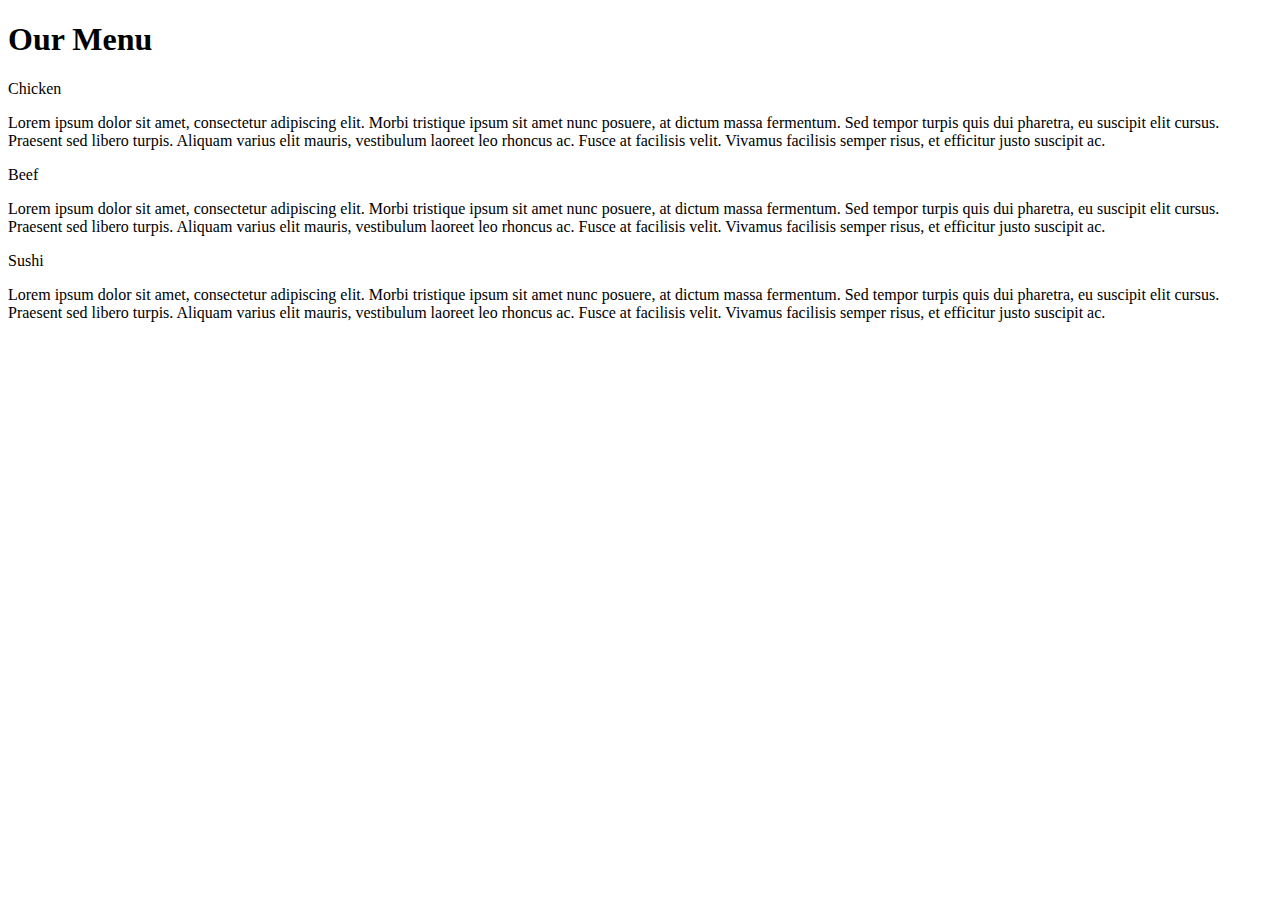
==== module2/index.html @ 05f330de "mod2-solution" ====
<!DOCTYPE html>
<html lang="en">
<head>
	<meta charset="utf-8">

	<meta name="viewport" content="width=device-width, initial-scale=1">

	<link rel="stylesheet" type="text/css" href="style.css">
	<title>Module 2 Solution</title>
</head>
<body>
	<h1>Our Menu</h1>
	<div class="row">
	<div class="container col-lg-4 col-md-6 col-sm-12">
		<section>
		<div id="chicken">
			Chicken
		</div>
		<p>
			Lorem ipsum dolor sit amet, consectetur adipiscing elit. Morbi tristique ipsum sit amet nunc posuere, at dictum massa fermentum. Sed tempor turpis quis dui pharetra, eu suscipit elit cursus. Praesent sed libero turpis. Aliquam varius elit mauris, vestibulum laoreet leo rhoncus ac. Fusce at facilisis velit. Vivamus facilisis semper risus, et efficitur justo suscipit ac. 
		</p></section>
		
	</div>
	<div class="container col-lg-4 col-md-6 col-sm-12">
		<section>
		<div id="beef">
			Beef
		</div>
		<p>
			Lorem ipsum dolor sit amet, consectetur adipiscing elit. Morbi tristique ipsum sit amet nunc posuere, at dictum massa fermentum. Sed tempor turpis quis dui pharetra, eu suscipit elit cursus. Praesent sed libero turpis. Aliquam varius elit mauris, vestibulum laoreet leo rhoncus ac. Fusce at facilisis velit. Vivamus facilisis semper risus, et efficitur justo suscipit ac. 
		</p></section>
		
	</div>
	<div class="container col-lg-4 col-md-12 col-sm-12">
		<section>
		<div id="sushi">
			Sushi
		</div>
		<p>
			Lorem ipsum dolor sit amet, consectetur adipiscing elit. Morbi tristique ipsum sit amet nunc posuere, at dictum massa fermentum. Sed tempor turpis quis dui pharetra, eu suscipit elit cursus. Praesent sed libero turpis. Aliquam varius elit mauris, vestibulum laoreet leo rhoncus ac. Fusce at facilisis velit. Vivamus facilisis semper risus, et efficitur justo suscipit ac. 
		</p></section>
		
	</div>
	</div>
</body>
</html>
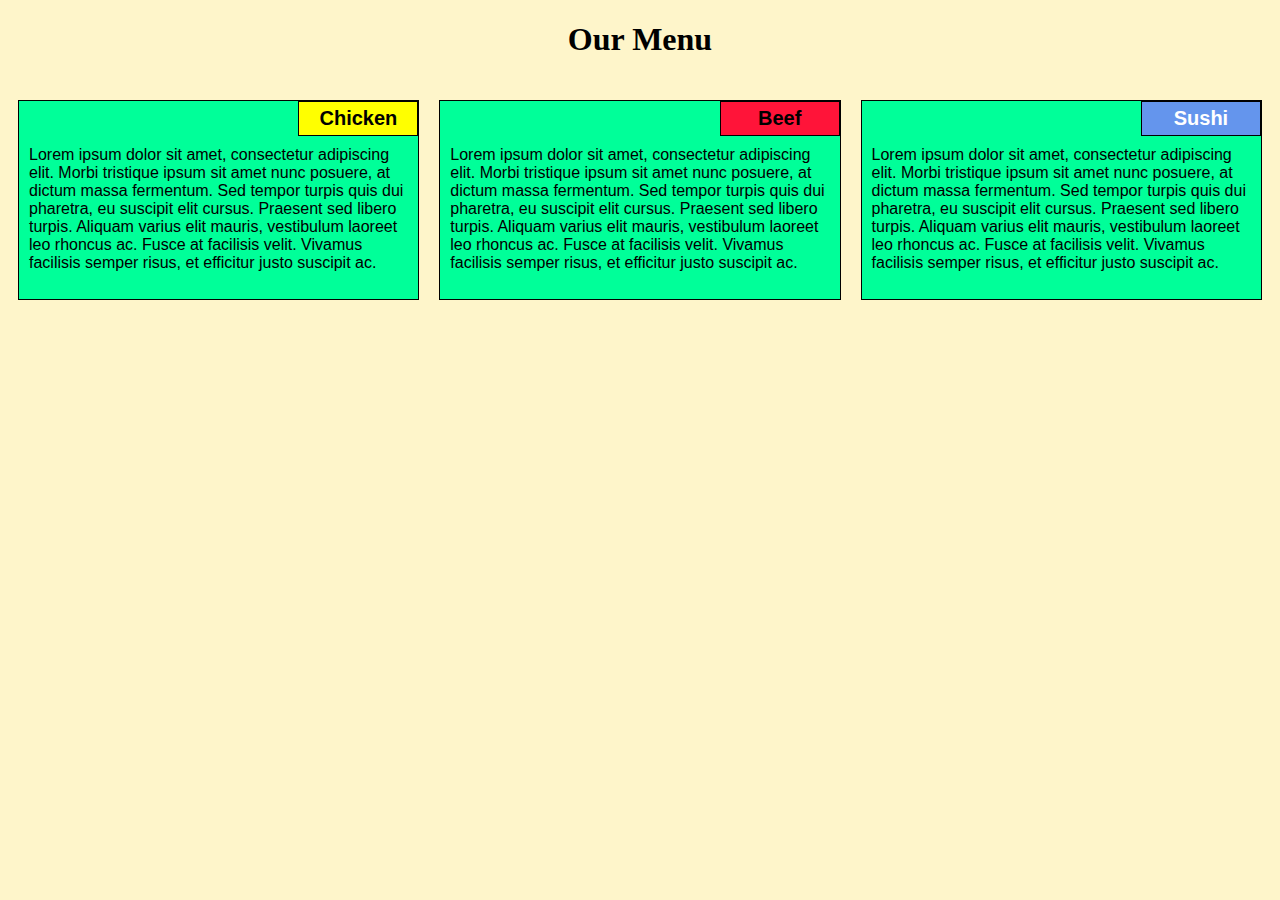
==== commit a31408d0: "module2-solution" ====
--- a/module2/index.html
+++ b/module2/index.html
@@ -5,7 +5,7 @@
 
 	<meta name="viewport" content="width=device-width, initial-scale=1">
 
-	<link rel="stylesheet" type="text/css" href="style.css">
+	<link rel="stylesheet" type="text/css" href="css/style.css">
 	<title>Module 2 Solution</title>
 </head>
 <body>
--- a/module2/css/style.css
+++ b/module2/css/style.css
@@ -0,0 +1,223 @@
+* {
+	box-sizing: border-box;
+}
+
+h1 {
+	font-family: Brushstroke, fantasy;
+	color: #000000;
+	text-align: center;
+}
+
+body {
+	background-image: url("background.jpg");
+	background-color: #FEF5CA;
+
+}
+
+p {
+	padding: 10px;
+	margin: 0;
+}
+
+.container {
+	border: none;
+	margin-left: auto;
+	margin-right: auto;
+	margin-top: 10px;
+	margin-bottom: 10px;
+	padding: 10px;
+}
+
+section {
+	border:	1px solid black;
+	background-color: #00FF99;
+	width: 100%;
+	height: 200px;
+	font-family: Helvetica;
+	color: black;
+	position: relative;
+	overflow: auto;
+}
+
+#chicken {
+	border: 1px solid black;
+	text-align: center;
+	width: 30%;
+	margin-left: 70%;
+	font-family: Georgia,sans-serif;
+	font-weight: bold;
+	font-size: 125%;
+	margin-bottom: 0;
+	margin-top: 0;
+	padding: 5px;
+	background-color: #FFFF00;
+}
+
+#beef {
+	border: 1px solid black;
+	text-align: center;
+	width: 30%;
+	margin-left: 70%;
+	font-family: Georgia,sans-serif;
+	font-weight: bold;
+	font-size: 125%;
+	margin-bottom: 0;
+	margin-top: 0;
+	padding: 5px;
+	background-color: #FF1439;
+}
+
+#sushi {
+	border: 1px solid black;
+	text-align: center;
+	width: 30%;
+	margin-left: 70%;
+	font-family: Georgia,sans-serif;
+	font-weight: bold;
+	font-size: 125%;
+	margin-bottom: 0;
+	margin-top: 0;
+	background-color: #6495ED;
+	color: white;
+	padding: 5px;
+}
+
+.row {
+	width: 100%;
+}
+
+/* Desktop view */
+
+@media (min-width: 992px) {
+ .col-lg-1, .col-lg-2, .col-lg-3, .col-lg-4, .col-lg-5, .col-lg-6, .col-lg-7, .col-lg-8, .col-lg-9, .col-lg-10, .col-lg-11, .col-lg-12 {
+ float: left;
+ }
+
+ .col-lg-1 {
+ width: 8.33%;
+ }
+ .col-lg-2 {
+ width: 16.66%;
+ }
+ .col-lg-3 {
+ width: 25%;
+ }
+ .col-lg-4 {
+ width: 33.33%;
+ }
+ .col-lg-5 {
+ width: 41.66%;
+ }
+ .col-lg-6 {
+ width: 50%;
+ }
+ .col-lg-7 {
+ width: 58.33%;
+ }
+ .col-lg-8 {
+ width: 66.66%;
+ }
+ .col-lg-9 {
+ width: 74.99%;
+ }
+ .col-lg-10 {
+ width: 83.33%;
+ }
+ .col-lg-11 {
+ width: 91.66%;
+ }
+ .col-lg-12 {
+ width: 100%;
+ }
+
+}
+
+/* Tablet view */
+
+@media (min-width: 768px) and (max-width: 991px) {
+ .col-md-1, .col-md-2, .col-md-3, .col-md-4, .col-md-5, .col-md-6, .col-md-7, .col-md-8, .col-md-9, .col-md-10, .col-md-11, .col-md-12 {
+ float: left;
+ }
+
+ .col-md-1 {
+ width: 8.33%;
+ }
+ .col-md-2 {
+ width: 16.66%;
+ }
+ .col-md-3 {
+ width: 25%;
+ }
+ .col-md-4 {
+ width: 33.33%;
+ }
+ .col-md-5 {
+ width: 41.66%;
+ }
+ .col-md-6 {
+ width: 50%;
+ }
+ .col-md-7 {
+ width: 58.33%;
+ }
+ .col-md-8 {
+ width: 66.66%;
+ }
+ .col-md-9 {
+ width: 74.99%;
+ }
+ .col-md-10 {
+ width: 83.33%;
+ }
+ .col-md-11 {
+ width: 91.66%;
+ }
+ .col-md-12 {
+ width: 100%;
+ }
+}
+
+/* Mobile view */
+
+@media (max-width: 768px) {
+ .col-sm-1, .col-sm-2, .col-sm-3, .col-sm-4, .col-sm-5, .col-sm-6, .col-sm-7, .col-sm-8, .col-sm-9, .col-sm-10, .col-sm-11, .col-sm-12 {
+ float: left;
+ }
+
+ .col-sm-1 {
+ width: 8.33%;
+ }
+ .col-sm-2 {
+ width: 16.66%;
+ }
+ .col-sm-3 {
+ width: 25%;
+ }
+ .col-sm-4 {
+ width: 33.33%;
+ }
+ .col-sm-5 {
+ width: 41.66%;
+ }
+ .col-sm-6 {
+ width: 50%;
+ }
+ .col-sm-7 {
+ width: 58.33%;
+ }
+ .col-sm-8 {
+ width: 66.66%;
+ }
+ .col-sm-9 {
+ width: 74.99%;
+ }
+ .col-sm-10 {
+ width: 83.33%;
+ }
+ .col-sm-11 {
+ width: 91.66%;
+ }
+ .col-sm-12 {
+ width: 100%;
+ }
+}
